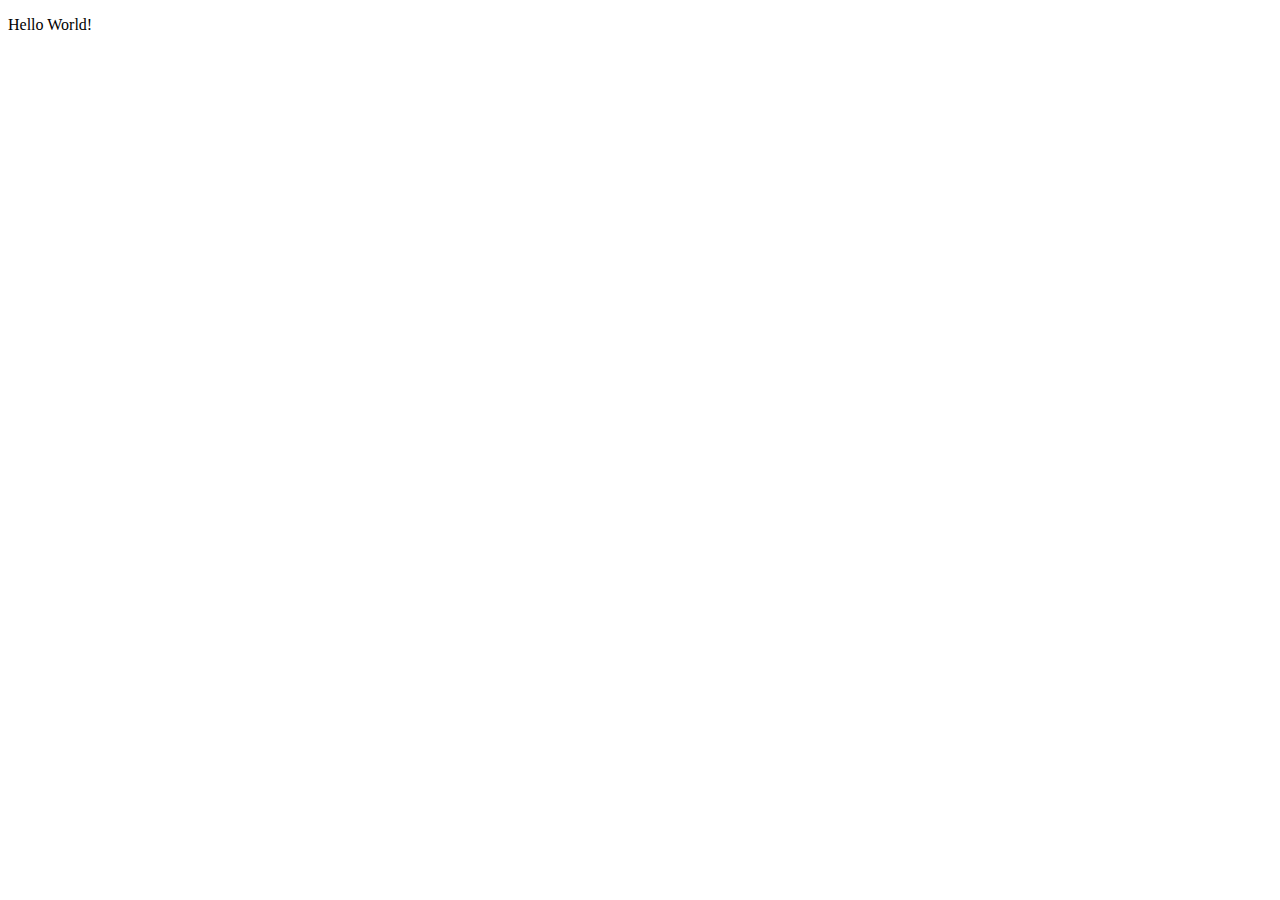
==== src/main/resources/templates/index.html @ 7482802e "Create html file and rename our controller" ====
<!DOCTYPE HTML>
<html xmlns:th="http://www.thymeleaf.org">
<head>
  <meta http-equiv="Content-Type" content="text/html; charset=UTF-8" />
  <title>Serving HTML Content</title>
</head>
<body>
<p>Hello World!<p>
</body>
</html>
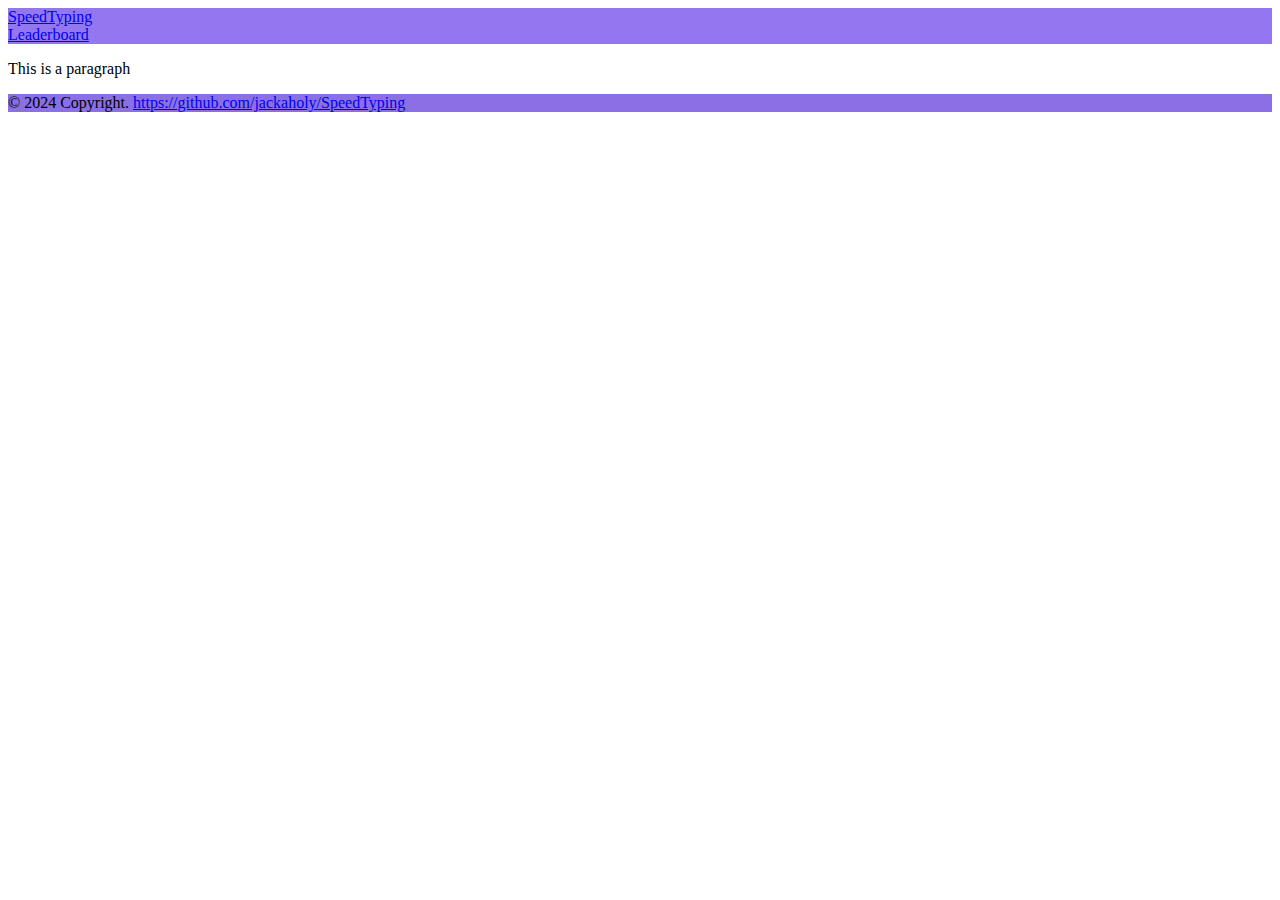
==== commit c00fef26: "Add basic HTML" ====
--- a/src/main/resources/templates/index.html
+++ b/src/main/resources/templates/index.html
@@ -2,9 +2,40 @@
 <html xmlns:th="http://www.thymeleaf.org">
 <head>
   <meta http-equiv="Content-Type" content="text/html; charset=UTF-8" />
+  <link href="index.css" type="text/css" rel="stylesheet">
   <title>Serving HTML Content</title>
 </head>
 <body>
-<p>Hello World!<p>
+<header>
+  <nav class="navbar navbar-dark" style="background-color: #9277f1;">
+    <div class="container-fluid">
+      <a class="navbar-brand" href="index.html">SpeedTyping</a>
+      <div class="collapse navbar-collapse" id="navbarSupportedContent">
+          <li class="nav-item dropdown">
+            <a class="nav-link dropdown-toggle" href="#" id="navbarDropdown" role="button" data-bs-toggle="dropdown" aria-expanded="false">
+              Leaderboard
+            </a>
+          </li>
+      </div>
+    </div>
+  </nav>
+</header>
+<p>This is a paragraph<p>
 </body>
+<footer class="text-center text-lg-start text-white" style="background-color: #9277f1">
+  <section class="d-flex justify-content-center justify-content-lg-between p-3 border-bottom">
+  </section>
+
+  <!-- Section: Links  -->
+  <section class="">
+    <div class="container text-center text-md-start mt-5">
+    </div>
+  </section>
+  <!-- Copyright -->
+  <div class="text-center p-4" style="background-color: rgba(0, 0, 0, 0.05);">
+    © 2024 Copyright.
+    <a class="text-reset fw-bold" href="https://github.com/jackaholy/SpeedTyping">https://github.com/jackaholy/SpeedTyping</a>
+  </div>
+  <!-- Copyright -->
+</footer>
 </html>